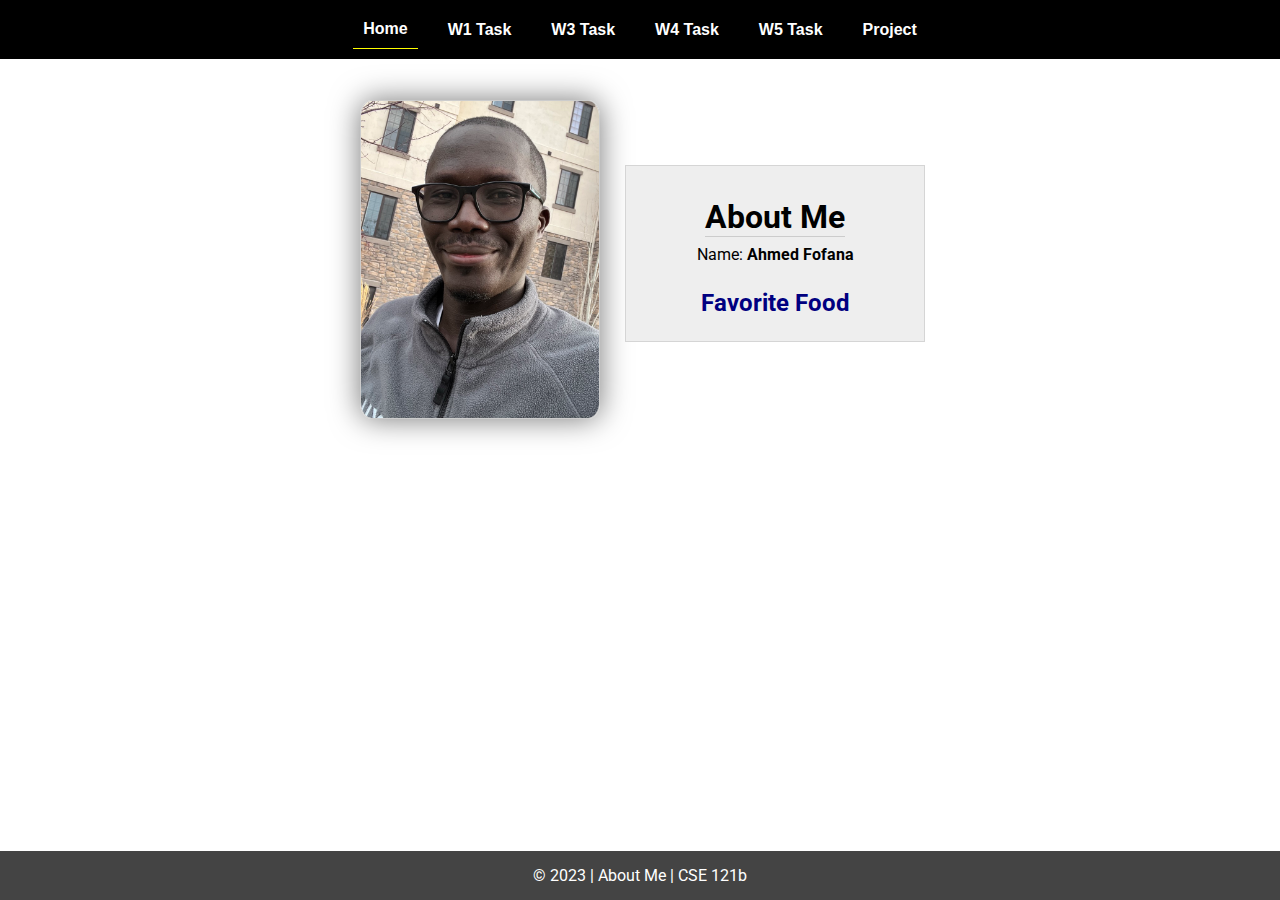
==== w02-task/index.html @ 51ab7736 "w2" ====
<!DOCTYPE html>
<html lang="en">

<head>
  <meta charset="UTF-8">
  <meta name="viewport" content="width=device-width, initial-scale=1.0">
  <title>About Me | CSE 121b | W02: Programming Tasks</title>
  <link rel="preconnect" href="https://fonts.googleapis.com">
  <link rel="preconnect" href="https://fonts.gstatic.com" crossorigin>
  <link href="https://fonts.googleapis.com/css2?family=Roboto:wght@400;600&display=swap"
    rel="stylesheet">
  <link rel="stylesheet" href="styles/main.css">
</head>

<body>
  <nav>
    <ul id="menu">
      <li><a id="toggleMenu">&equiv;</a></li>
      <li><a href="index.html" class="active">Home</a></li>
      <li><a href="w01-task.html">W1 Task</a></li>
      <li><a href="w03-task.html">W3 Task</a></li>
      <li><a href="w04-task.html">W4 Task</a></li>
      <li><a href="w05-task.html">W5 Task</a></li>
      <li><a href="project.html">Project</a></li>
    </ul>
  </nav>
  <main id="home">
    <picture>
      <img src="images/me.jpeg" alt="me Image">
    </picture>
    <section>
      <h1>About Me</h1>
      <div class="info">Name: <span id="Ahmed Fofana"></span></div>
      <h2>Favorite Food</h2>
      <div class="block" id="food"></div>
    </section>
  </main>
  <footer>
    &copy;<span id="years"></span> 2023 | About Me | CSE 121b
  </footer>
  <script src="scripts/main.js"></script>
  <script src="scripts/w02-task.js"></script>
</body>

</html>
---- w02-task/styles/main.css ----
/* Universal Selector */
* {
    margin: 0;
    padding: 0;
    box-sizing: border-box;
}

/* HTML Selectors */
body {
    font-family: 'Roboto', Helvetica, sans-serif;
}

nav {
    background-color: black;
    width: 100%;
    position: fixed;
    top: 0;
}

nav ul {
    display: flex;
    flex-direction: column;
    align-items: center;
    max-width: -moz-fit-content;
    max-width: fit-content;
    margin: 0 auto;
}

nav ul li {
    flex: 1 1 auto;
}

nav ul li:first-child {
    display: block;
    font-size: 2rem;
}

nav ul li:first-child a {
    padding: 1px 10px;
}

nav ul li {
    display: none;
    list-style: none;
    margin: 10px;
}

nav ul li a {
    display: block;
    padding: 10px;
    text-decoration: none;
    font-weight: 600;
    color: white;
    text-align: center;
    font-family: 'Arial Narrow', Arial, sans-serif;
}

nav ul li a:hover {
    background-color: #efefef;
    color: black;
}

h1,
h2 {
    text-align: center;
    margin: 1rem 0 .5rem;
}

h1 {
    border-bottom: 1px solid #ccc;
}

#gridly h1 {
    margin-top: 80px;
}

h2 {
    font-size: 1.5rem;
    color: navy;
    text-align: center;
    margin-top: 25px;
}

h3 {
    font-size: 1.3rem;
    margin-bottom: 1rem;
}

header {
    margin-top: 70px;
}

picture {
    margin: 0 auto;
}

picture img {
    width: 240px;
    height: auto;
    border-radius: 5%;
    border: 1px solid #ccc;
    box-shadow: 0 0 30px #777;
}

section {
    display: flex;
    flex-direction: column;
    align-items: center;
    margin: 0 auto 1rem;
    border: 1px solid rgba(0, 0, 0, .1);
    padding: 1rem;
    background-color: #eee;
}

article {
    margin-bottom: 1rem;
}

article div {
    margin-bottom: .5rem;
    text-align: right;
}

label {
    padding: .35rem;
}

input {
    padding: .35rem;
}

input[type="button"] {
    padding: .5rem;
    background-color: #444;
    color: white;
    border: none;
    border-radius: 5px;
    cursor: pointer;
    width: 100%
}

input[type="checkbox"] {
    width: 25px;
    height: 25px;
}

dt {
    font-weight: 700;
}

dt::before {
    content: "🏘️ ";
}

dd {
    margin: 0 0 .5rem 2rem;
    font-size: smaller;
}

footer {
    background-color: #444;
    color: white;
    padding: 15px;
    text-align: center;
    width: 100%;
    position: fixed;
    bottom: 0;
}

/* Class Selectors */
.active {
    border-bottom: 1px solid yellow;
}

.open li {
    display: block;
}

.block {
    display: block;
}

.larger {
    font-size: larger;
    color: red;
}

.right {
    width: 100%;
    text-align: right;
}

.middle {
    display: flex;
    align-items: center;
    justify-content: right;
    gap: 1rem;
}

/* ID Selectors */

#home {
    margin-top: 125px;
    display: grid;
    grid-template-columns: 1fr;
    grid-gap: 20px;
    align-items: center;
    justify-content: center;
}


#section1 {
    background-color: rgb(225, 250, 225, .5);
}

#section2 {
    background-color: rgba(200, 200, 250, 0.5);

}

#section2 div {
    margin-bottom: 1rem;
}

#section3 {
    background-color: rgb(250, 225, 250, .5);
}

#sortBy {
    appearance: none;
    display: flex;
    padding: .5rem;
    background-color: #eee;
    color: #444;
    font-weight: 700;
    margin: 1rem auto;
    width: 200px;
    border: 1px solid rgba(0, 0, 0, .2);
    text-align: center;
}

#sortBy option:disabled {
    font-style: italic;
    padding: 1rem;
    background-color: #111;
    color: #eee;
}

#temples {
    display: grid;
    grid-template-columns: repeat(auto-fit, minmax(320px, 1fr));
    grid-gap: .5rem;
    align-items: center;
    margin-bottom: 3rem;
}

#temples article {
    height: 250px;
    margin: .5rem;
    border: 1px solid rgba(0, 0, 0, .1);
    padding: 1rem;
    background-color: #eee;
    display: flex;
    flex-direction: column;
    align-items: center;
    justify-content: center;
}

#temples h4 {
    color: navy;
    font-size: smaller;
}


#temples img {
    width: 250px;
    height: auto;
    box-shadow: 0 0 30px #777;
    margin: .5rem;
}

/* Media Queries */
@media only screen and (min-width: 32.5em) {
    nav ul {
        flex-direction: row;
    }

    nav ul li:first-child {
        display: none;
    }

    nav ul li {
        display: block;
    }

    section {
        min-width: 300px;
    }

    #home {
        margin: 100px auto 20px;
        grid-template-columns: 250px 1fr;
        max-width: -moz-fit-content;
        max-width: fit-content;
    }

    #task3 {
        display: grid;
        grid-template-columns: 1fr 1fr;
        grid-gap: 5px;
        margin: 0 auto;
        max-width: 950px;
    }

}
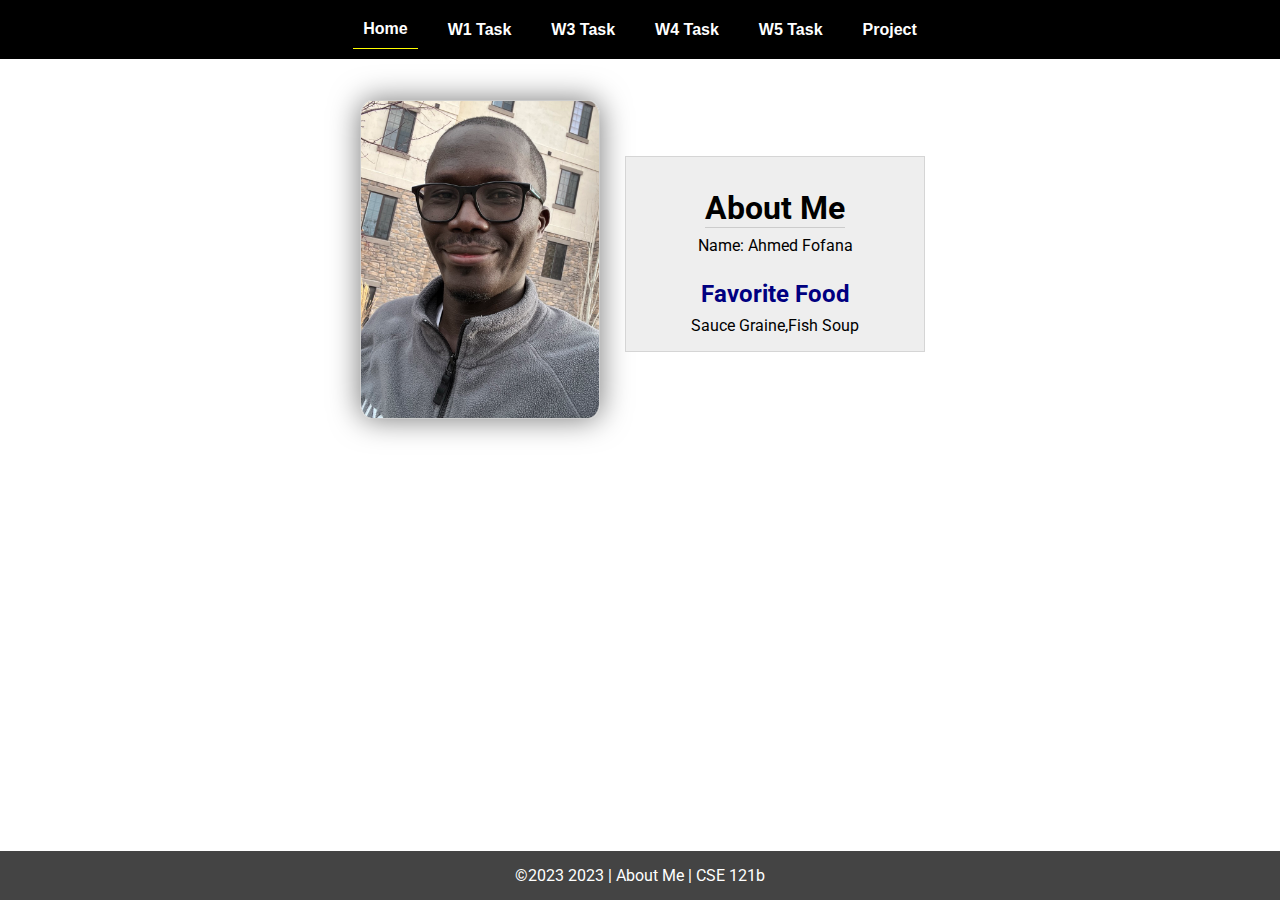
==== commit 9690ac3d: "done" ====
--- a/w02-task/index.html
+++ b/w02-task/index.html
@@ -26,11 +26,12 @@
   </nav>
   <main id="home">
     <picture>
-      <img src="images/me.jpeg" alt="me Image">
+      <!-- <img src="images/me.jpeg" alt="me Image"> -->
+      <img src="images/placeholder.png" alt="Photo">
     </picture>
     <section>
       <h1>About Me</h1>
-      <div class="info">Name: <span id="Ahmed Fofana"></span></div>
+      <div class="info">Name: <span id="name"></span></div>
       <h2>Favorite Food</h2>
       <div class="block" id="food"></div>
     </section>
